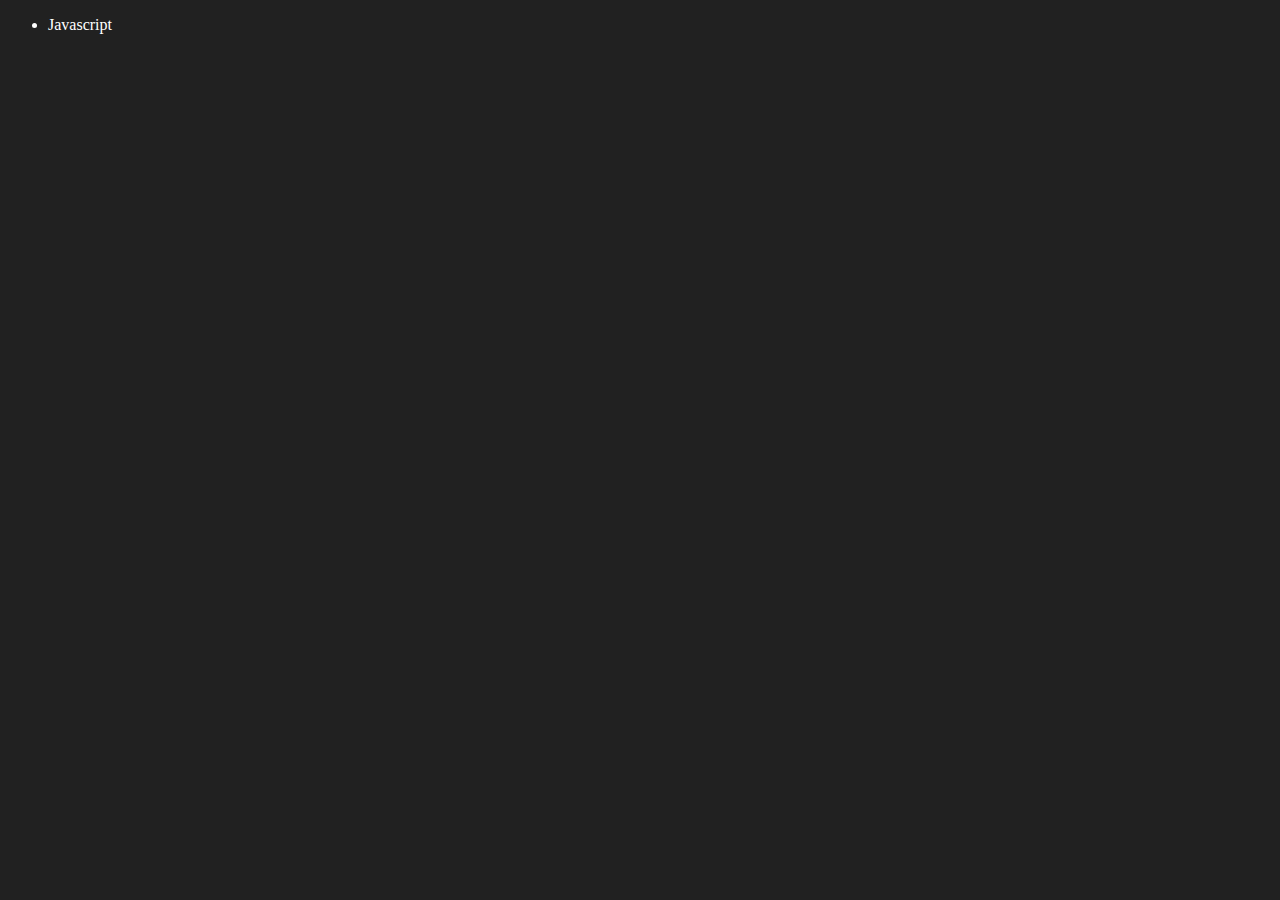
==== 06_DOM/four.html @ ccd4b7a3 "four" ====
<!DOCTYPE html>
<html lang="en">
<head>
    <meta charset="UTF-8">
    <meta name="viewport" content="width=device-width, initial-scale=1.0">
    <title>Chai Aur Code</title>
</head>
<body style="background-color: #212121; color: #fff;">
    <ul class="language">
        <li>Javascript</li>
    </ul>
</body>
<script>
    function addLanguage(langName){
        const li = document.createElement('li');
        li.innerHTML = `${language}`
        documet.querySelector('.language').appendChild(li)
    }
    addLanguage("python")
    addLanguage("typescript")
</script>
</html>
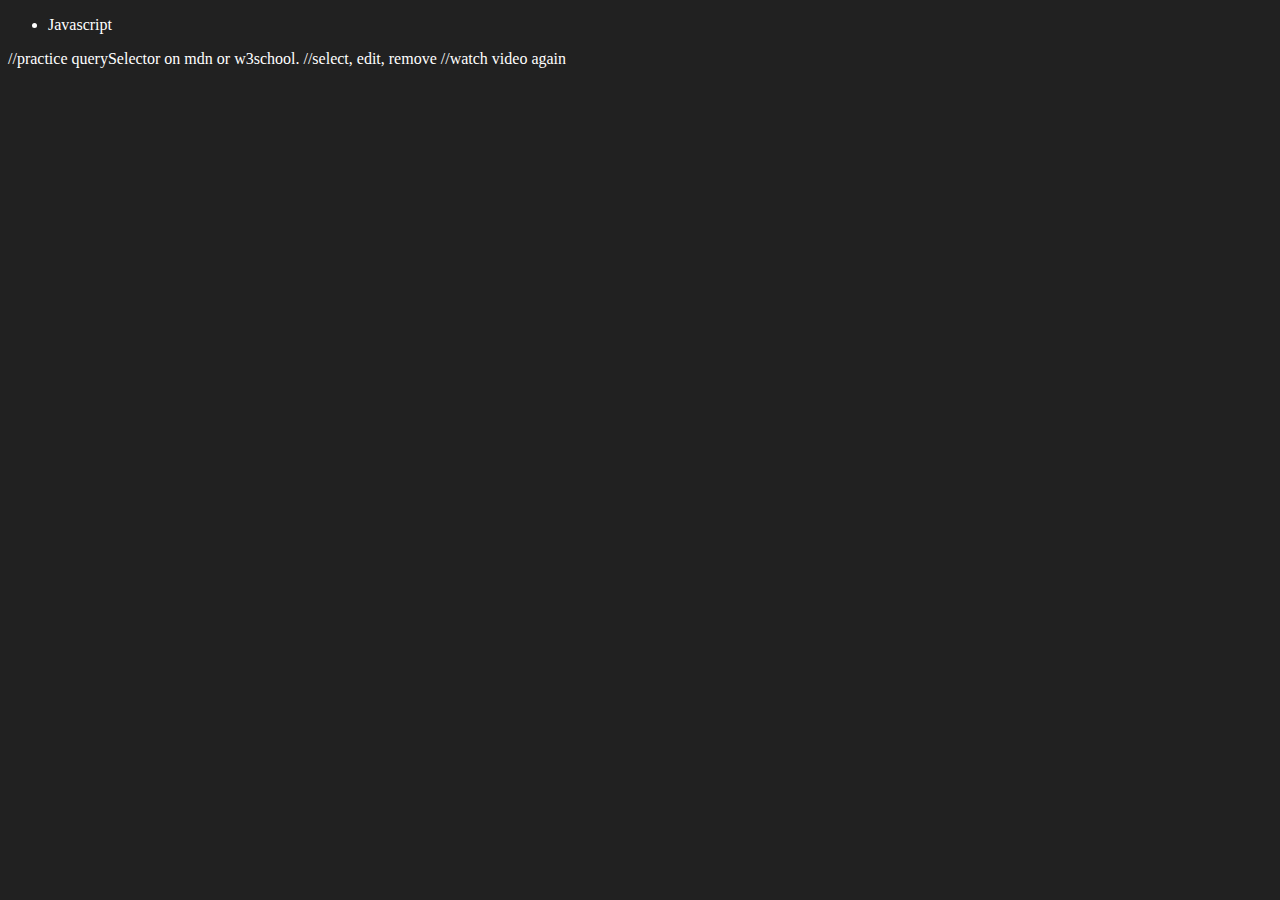
==== commit 98a81b1c: "querySelector" ====
--- a/06_DOM/four.html
+++ b/06_DOM/four.html
@@ -11,6 +11,7 @@
     </ul>
 </body>
 <script>
+    //for smaller projects it is fine.
     function addLanguage(langName){
         const li = document.createElement('li');
         li.innerHTML = `${language}`
@@ -18,5 +19,20 @@
     }
     addLanguage("python")
     addLanguage("typescript")
+
+    //for larger project use this methos - It is more optimized.
+    function addOptiLanguage(langName){
+        const li = document.createElement('li');
+        li.appendChild(document.createTextNode(langName))
+        document.querySelector('.language').appendChild(li)
+    }
+    addOptiLanguage('golang')
+
+    //Edit
+    const secondLang = document.querySelector("li: nth-child(2)")
 </script>
-</html>+</html>
+
+//practice querySelector on mdn or w3school.
+//select, edit, remove
+//watch video again